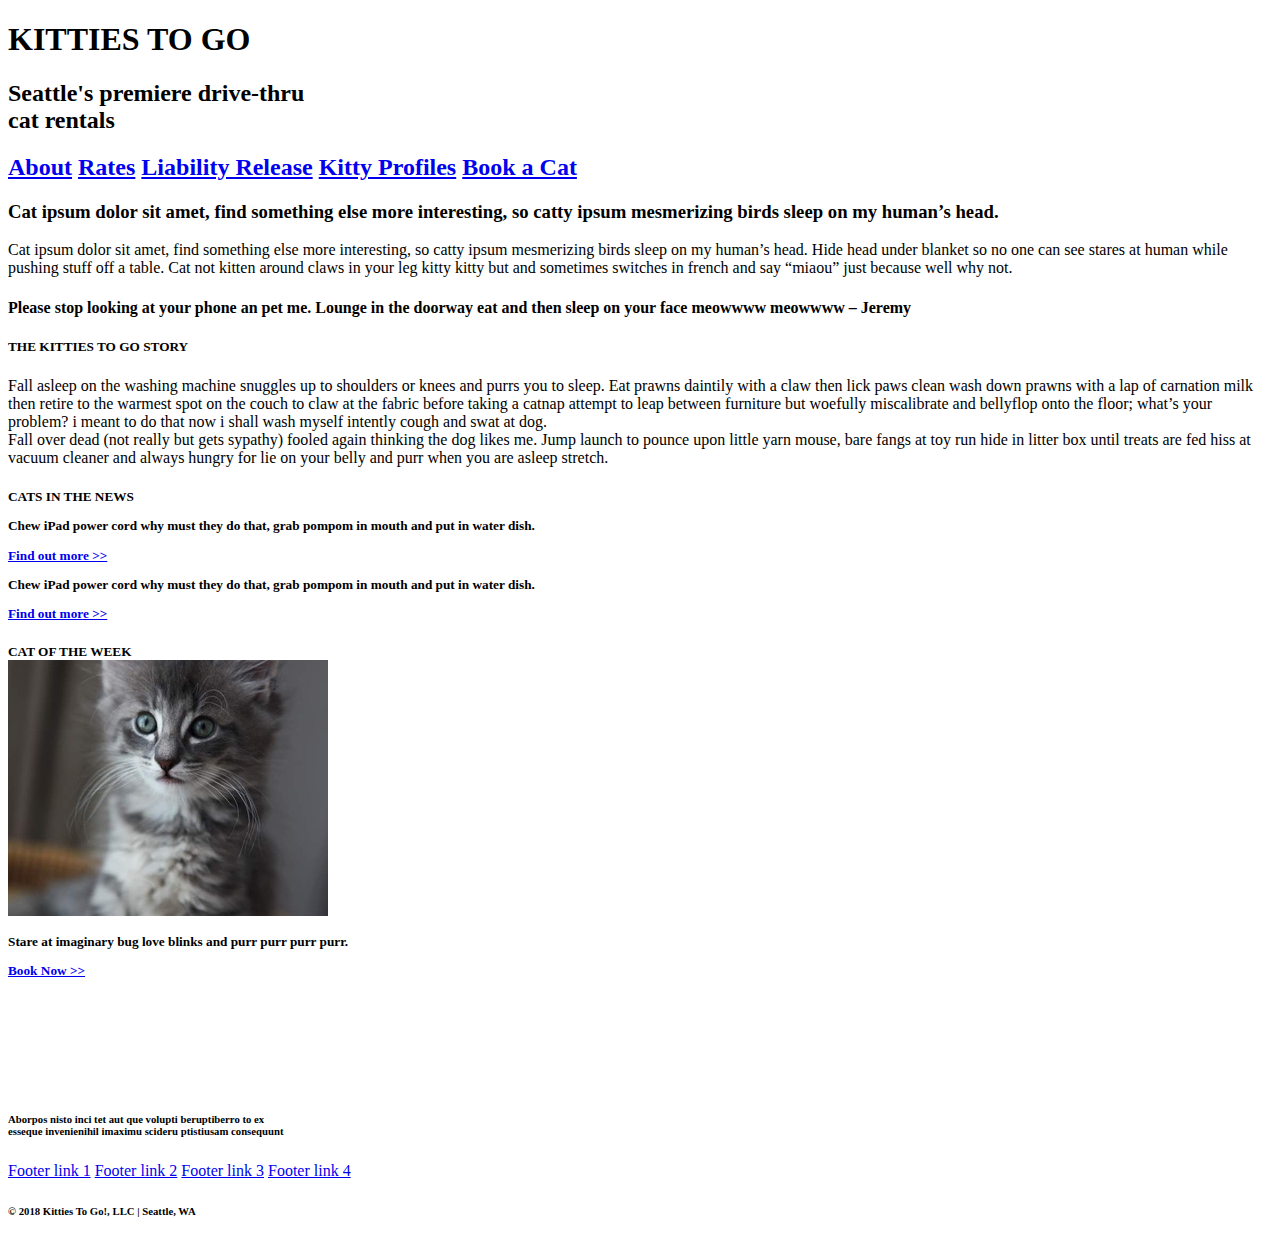
==== index.html @ fba82a3f "Wrote initial index.html file" ====
<!DOCTYPE html>
<html lang="en">
<head>
  <meta charset="utf-8">
  <title>KITTIES TO GO</title>
  <link rel="stylesheet" type="text/css" href="style/style.css">
</head>
<body>
  <header>
    <h1 class="important"> KITTIES TO GO</h1>
    <h2> Seattle's premiere drive-thru <br> cat rentals <h2>
    <nav>
      <a href="about.html">About</a>
      <a href="X">Rates</a>
      <a href="X">Liability Release</a>
      <a href="X">Kitty Profiles</a>
      <a href="X">Book a Cat</a>
    </nav>
  </header>

  <section>
    <h3> Cat ipsum dolor sit amet, find something else more interesting, so catty ipsum mesmerizing birds sleep on my human’s head.</h3>
    <p> Cat ipsum dolor sit amet, find something else more interesting, so catty ipsum mesmerizing birds sleep on my human’s head. Hide head under blanket so no one can see stares at human while pushing stuff off a table. Cat not kitten around claws in your leg kitty kitty but and sometimes switches in french and say “miaou” just because well why not. </p>
    <h4> Please stop looking at your phone an pet me. Lounge in the doorway eat and then sleep on your face meowwww meowwww – Jeremy </h4>
    <h5> THE KITTIES TO GO STORY </h5>
    <p>Fall asleep on the washing machine snuggles up to shoulders or knees and purrs you to sleep. Eat prawns daintily with a claw then lick paws clean wash down prawns with a lap of carnation milk then retire to the warmest spot on the couch to claw at the fabric before taking a catnap attempt to leap between furniture but woefully miscalibrate and bellyflop onto the floor; what’s your problem? i meant to do that now i shall wash myself intently cough and swat at dog. <br> Fall over dead (not really but gets sypathy) fooled again thinking the dog likes me. Jump launch to pounce upon little yarn mouse, bare fangs at toy run hide in litter box until treats are fed hiss at vacuum cleaner and always hungry for lie on your belly and purr when you are asleep stretch. </p>
  </section>

  <aside>
    <section>
      <h5> CATS IN THE NEWS
      <p> Chew iPad power cord why must they do that, grab pompom in mouth and put in water dish. </p>
      <a href="X">Find out more >> </a>
      <p> Chew iPad power cord why must they do that, grab pompom in mouth and put in water dish. </p>
      <a href="X">Find out more >> </a>
      </h5>
    </section>
    <section>
      <h5> CAT OF THE WEEK <br>
      <img src="lesson04-mock3-sidebar-cat.jpg" alt="cat of the week, image of kitten">
      <p> Stare at imaginary bug love blinks and purr purr purr purr. <p>
      <a href="X">Book Now >> </a>
      </h5>
    </section>
  </aside>

  <footer>
    <img src="lesson04-mock5-cat-logo.png" alt="cat logo image">
    <h6> Aborpos nisto inci tet aut que volupti beruptiberro to ex <br> esseque invenienihil imaximu scideru ptistiusam consequunt </h6>
    <nav>
      <a href="X">Footer link 1</a>
      <a href="X">Footer link 2</a>
      <a href="X">Footer link 3</a>
      <a href="X">Footer link 4</a>
    </nav>
    <h6> © 2018 Kitties To Go!, LLC | Seattle, WA </h6>
  </footer>

</body>
</html>
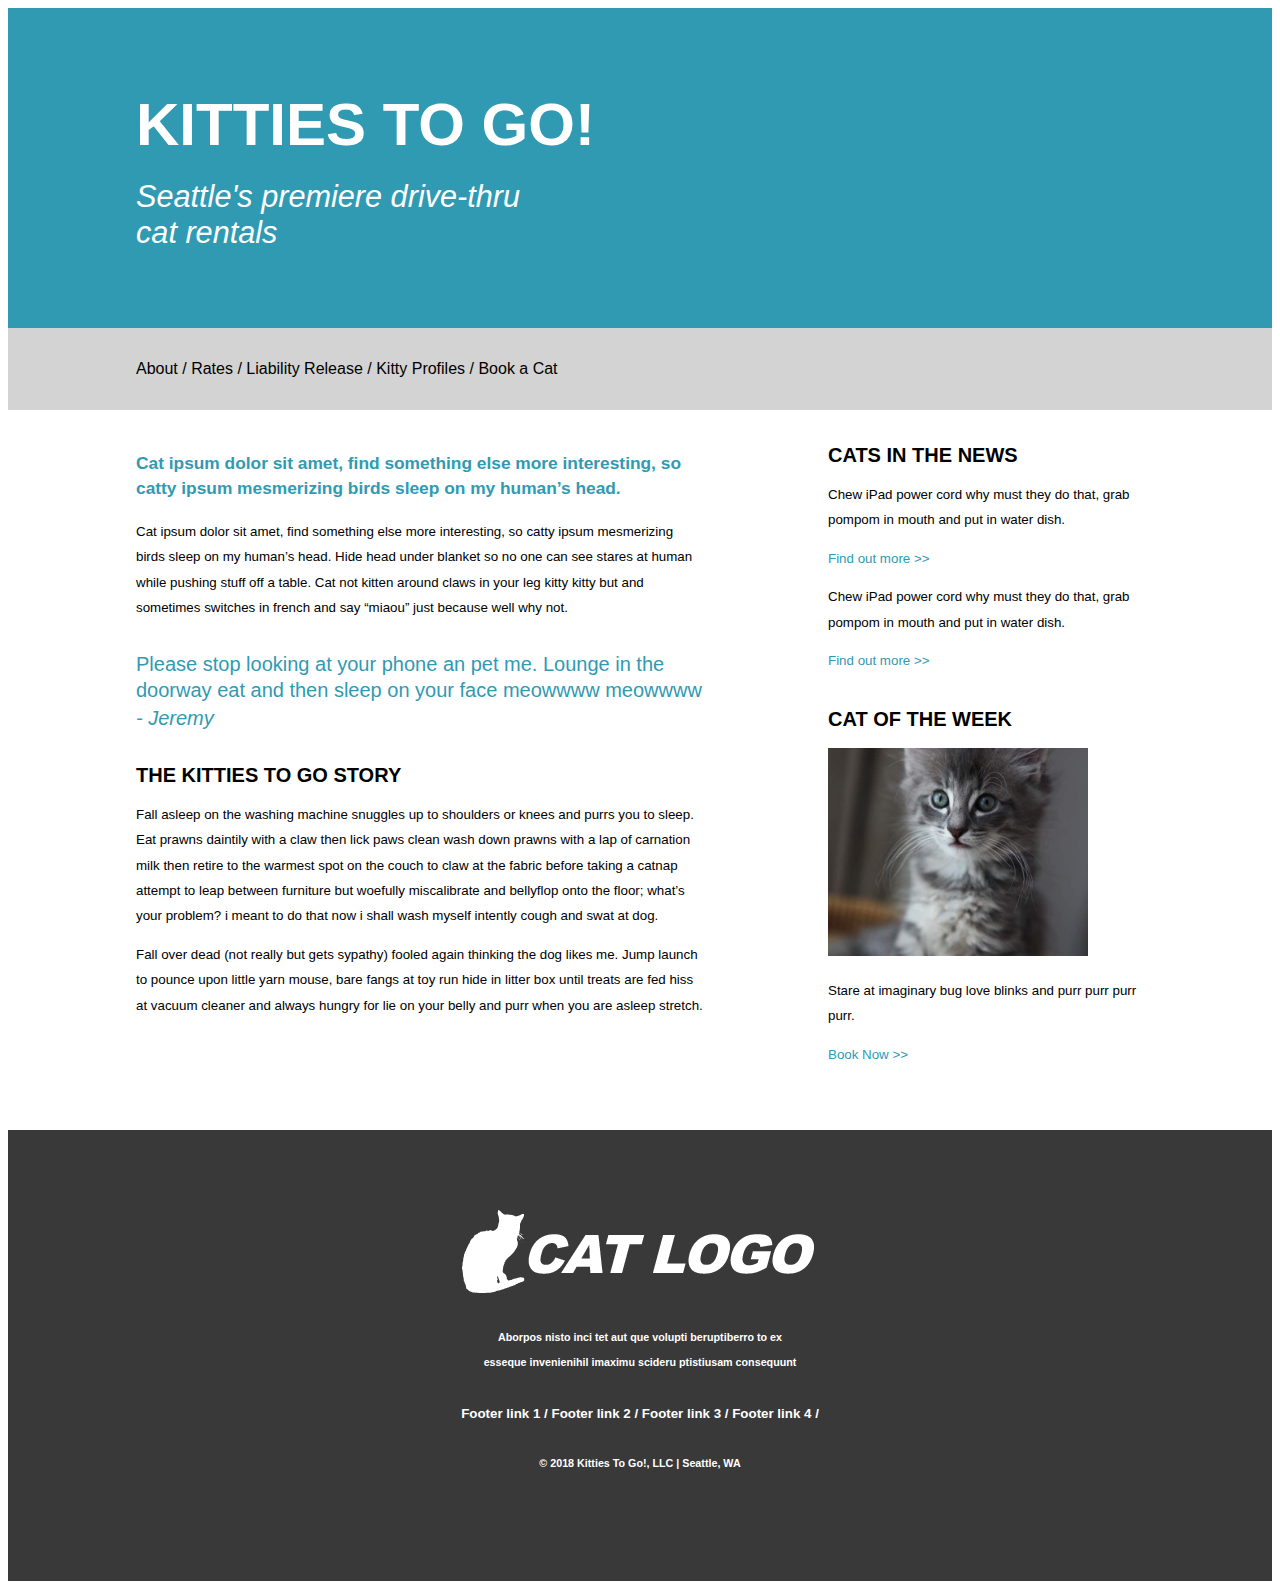
==== commit e69b0abd: "fixed link to css" ====
--- a/index.html
+++ b/index.html
@@ -2,56 +2,55 @@
 <html lang="en">
 <head>
   <meta charset="utf-8">
-  <title>KITTIES TO GO</title>
-  <link rel="stylesheet" type="text/css" href="style/style.css">
+  <title>KITTIES TO GO!</title>
+  <link rel="stylesheet" type="text/css" href="style.css">
 </head>
 <body>
   <header>
-    <h1 class="important"> KITTIES TO GO</h1>
-    <h2> Seattle's premiere drive-thru <br> cat rentals <h2>
-    <nav>
-      <a href="about.html">About</a>
-      <a href="X">Rates</a>
-      <a href="X">Liability Release</a>
-      <a href="X">Kitty Profiles</a>
-      <a href="X">Book a Cat</a>
-    </nav>
+    <h1> KITTIES TO GO!</h1>
+    <p class=tagline> Seattle's premiere drive-thru <br> cat rentals <p>
   </header>
+
+  <nav class=header-nav>
+    <p>
+    <a class=header-link href="about.html">About</a>      /
+    <a class=header-link href="X">Rates</a>     /
+    <a class=header-link href="X">Liability Release</a>     /
+    <a class=header-link href="X">Kitty Profiles </a>      /
+    <a class=header-link href="X">Book a Cat</a>
+    </p>
+  </nav>
 
   <section>
     <h3> Cat ipsum dolor sit amet, find something else more interesting, so catty ipsum mesmerizing birds sleep on my human’s head.</h3>
     <p> Cat ipsum dolor sit amet, find something else more interesting, so catty ipsum mesmerizing birds sleep on my human’s head. Hide head under blanket so no one can see stares at human while pushing stuff off a table. Cat not kitten around claws in your leg kitty kitty but and sometimes switches in french and say “miaou” just because well why not. </p>
-    <h4> Please stop looking at your phone an pet me. Lounge in the doorway eat and then sleep on your face meowwww meowwww – Jeremy </h4>
+    <p class=quote> Please stop looking at your phone an pet me. Lounge in the doorway eat and then sleep on your face meowwww meowwww</p>
+    <p class=quotesign> - Jeremy </p>
     <h5> THE KITTIES TO GO STORY </h5>
-    <p>Fall asleep on the washing machine snuggles up to shoulders or knees and purrs you to sleep. Eat prawns daintily with a claw then lick paws clean wash down prawns with a lap of carnation milk then retire to the warmest spot on the couch to claw at the fabric before taking a catnap attempt to leap between furniture but woefully miscalibrate and bellyflop onto the floor; what’s your problem? i meant to do that now i shall wash myself intently cough and swat at dog. <br> Fall over dead (not really but gets sypathy) fooled again thinking the dog likes me. Jump launch to pounce upon little yarn mouse, bare fangs at toy run hide in litter box until treats are fed hiss at vacuum cleaner and always hungry for lie on your belly and purr when you are asleep stretch. </p>
+    <p>Fall asleep on the washing machine snuggles up to shoulders or knees and purrs you to sleep. Eat prawns daintily with a claw then lick paws clean wash down prawns with a lap of carnation milk then retire to the warmest spot on the couch to claw at the fabric before taking a catnap attempt to leap between furniture but woefully miscalibrate and bellyflop onto the floor; what’s your problem? i meant to do that now i shall wash myself intently cough and swat at dog. </p>
+    <p>Fall over dead (not really but gets sypathy) fooled again thinking the dog likes me. Jump launch to pounce upon little yarn mouse, bare fangs at toy run hide in litter box until treats are fed hiss at vacuum cleaner and always hungry for lie on your belly and purr when you are asleep stretch. </p>
   </section>
 
   <aside>
-    <section>
-      <h5> CATS IN THE NEWS
-      <p> Chew iPad power cord why must they do that, grab pompom in mouth and put in water dish. </p>
-      <a href="X">Find out more >> </a>
-      <p> Chew iPad power cord why must they do that, grab pompom in mouth and put in water dish. </p>
-      <a href="X">Find out more >> </a>
-      </h5>
-    </section>
-    <section>
-      <h5> CAT OF THE WEEK <br>
-      <img src="lesson04-mock3-sidebar-cat.jpg" alt="cat of the week, image of kitten">
-      <p> Stare at imaginary bug love blinks and purr purr purr purr. <p>
-      <a href="X">Book Now >> </a>
-      </h5>
-    </section>
+    <h5> CATS IN THE NEWS </h5>
+    <p> Chew iPad power cord why must they do that, grab pompom in mouth and put in water dish. </p>
+    <a class=aside-link href="X">Find out more >> </a>
+    <p> Chew iPad power cord why must they do that, grab pompom in mouth and put in water dish. </p>
+    <a class=aside-link href="X">Find out more >> </a>
+    <h5> CAT OF THE WEEK </h5>
+    <img class=aside-image src="lesson04-mock3-sidebar-cat.jpg" alt="cat of the week, image of kitten">
+    <p class=image-caption> Stare at imaginary bug love blinks and purr purr purr purr. <p>
+    <a class=aside-link href="X">Book Now >> </a>
   </aside>
 
   <footer>
-    <img src="lesson04-mock5-cat-logo.png" alt="cat logo image">
+    <img class=footer-image src="lesson04-mock5-cat-logo.png" alt="cat logo image">
     <h6> Aborpos nisto inci tet aut que volupti beruptiberro to ex <br> esseque invenienihil imaximu scideru ptistiusam consequunt </h6>
-    <nav>
-      <a href="X">Footer link 1</a>
-      <a href="X">Footer link 2</a>
-      <a href="X">Footer link 3</a>
-      <a href="X">Footer link 4</a>
+    <nav class=footer-nav>
+      <a class=footer-nav href="X">Footer link 1</a>  /
+      <a class=footer-nav href="X">Footer link 2</a>  /
+      <a class=footer-nav href="X">Footer link 3</a>  /
+      <a class=footer-nav href="X">Footer link 4</a>  /
     </nav>
     <h6> © 2018 Kitties To Go!, LLC | Seattle, WA </h6>
   </footer>
--- a/style.css
+++ b/style.css
@@ -0,0 +1,125 @@
+* {
+  font-family: "Liberation Sans", sans-serif;
+  line-height: 19pt;
+  }
+header {
+  background-color: #319ab3;
+  padding: 4em 0em 3em 8em;
+}
+
+h1 {
+  color: white;
+  font-size: 45pt;
+}
+
+.tagline {
+  color: white;
+  font-style: italic;
+  font-weight: lighter;
+  font-size: 23pt;
+  line-height: 27pt;
+}
+
+.header-nav {
+  padding-top: .75rem;
+  padding-bottom: .75rem;
+  padding-left: 8rem;
+  background-color: lightgray;
+}
+
+a:link {
+  text-decoration: none;
+}
+
+.header-link {
+  color: black;
+}
+
+section {
+  position: static;
+  background-color: white;
+  float: left;
+  width: 45%;
+  padding-left: 8rem;
+  padding-top: 1.5rem;
+  margin-bottom: 5rem;
+  font-size: 10pt;
+  font-weight: lighter;
+}
+
+h3 {
+  color: #319ab3;
+  font-size: 13pt;
+}
+
+.quote {
+  margin-top: 2rem;
+  font-size: 15pt;
+  font-weight: lighter;
+  color: #319ab3;
+}
+.quotesign {
+  font-style: italic;
+  font-size: 15pt;
+  line-height: normal;
+  font-weight: lighter;
+  color: #319ab3;
+  margin-top: -1rem;
+  margin-bottom: 2rem;
+}
+
+h5 {
+  font-size: 15pt;
+  margin-bottom: 0;
+}
+
+aside{
+  position: static;
+  font-size: 10pt;
+  font-weight: lighter;
+  float: right;
+  background-color: white;
+  width: 25%;
+  margin-bottom: 5rem;
+  margin-right: 8rem;
+}
+
+.aside-image{
+  margin-top: 1rem;
+  width: 260px;
+}
+
+.aside-link{
+  margin-top: 1rem;
+  color: #319ab3;
+}
+
+footer {
+  margin-top: 45rem;
+  background-color: #393939;
+  text-align: center;
+  font-size: 12pt;
+  font-weight: lighter;
+  color: white;
+  position: static;
+  bottom: 0;
+  padding-bottom: 5rem;
+  padding-top: 5rem;
+}
+
+.footer-image{
+  margin-left:auto;
+  margin-right:auto;
+}
+
+.footer-nav {
+  color: white;
+  font-size: 10pt;
+  font-weight: bold;
+}
+
+.section-image {
+  width: 75%;
+  margin-left:auto;
+  margin-right:auto;
+}
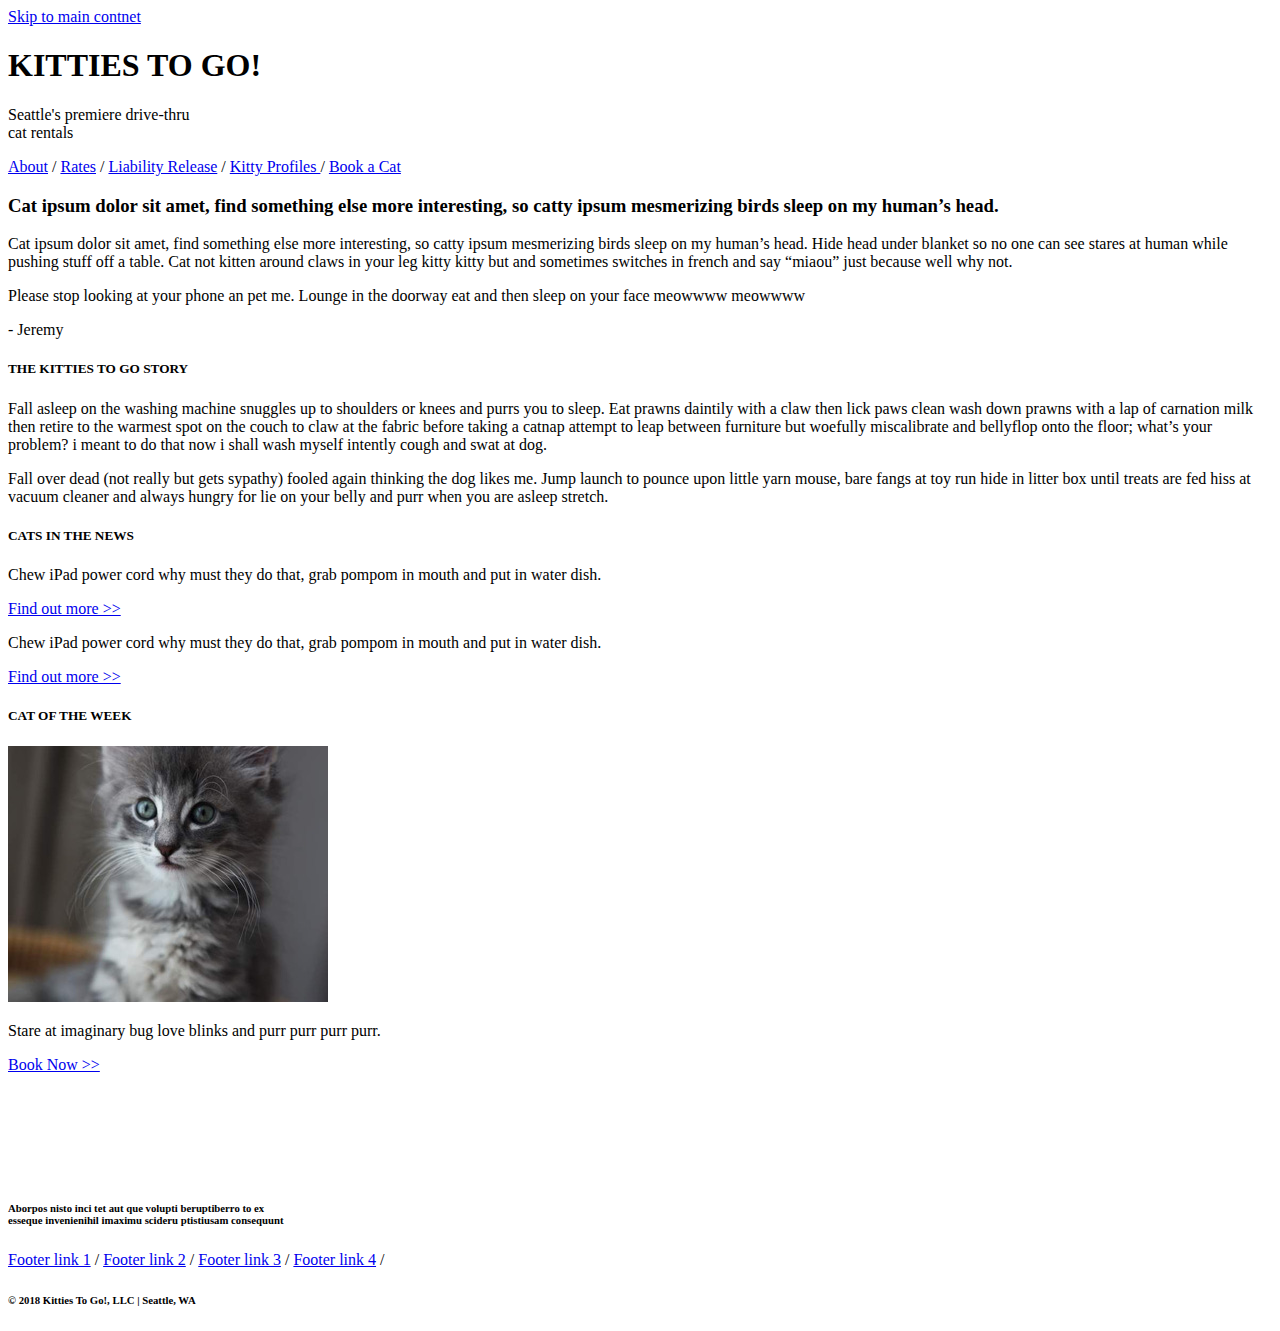
==== commit 6e2e0a53: "Updating for accessibility assignment 10" ====
--- a/index.html
+++ b/index.html
@@ -3,9 +3,11 @@
 <head>
   <meta charset="utf-8">
   <title>KITTIES TO GO!</title>
-  <link rel="stylesheet" type="text/css" href="style.css">
+  <link rel="stylesheet" type="text/css" href="style/style.css">
 </head>
 <body>
+  <a href="#main-content" class="hidden">Skip to main contnet</a>
+
   <header>
     <h1> KITTIES TO GO!</h1>
     <p class=tagline> Seattle's premiere drive-thru <br> cat rentals <p>
@@ -21,7 +23,7 @@
     </p>
   </nav>
 
-  <section>
+  <section id="main-content">
     <h3> Cat ipsum dolor sit amet, find something else more interesting, so catty ipsum mesmerizing birds sleep on my human’s head.</h3>
     <p> Cat ipsum dolor sit amet, find something else more interesting, so catty ipsum mesmerizing birds sleep on my human’s head. Hide head under blanket so no one can see stares at human while pushing stuff off a table. Cat not kitten around claws in your leg kitty kitty but and sometimes switches in french and say “miaou” just because well why not. </p>
     <p class=quote> Please stop looking at your phone an pet me. Lounge in the doorway eat and then sleep on your face meowwww meowwww</p>
@@ -38,13 +40,13 @@
     <p> Chew iPad power cord why must they do that, grab pompom in mouth and put in water dish. </p>
     <a class=aside-link href="X">Find out more >> </a>
     <h5> CAT OF THE WEEK </h5>
-    <img class=aside-image src="lesson04-mock3-sidebar-cat.jpg" alt="cat of the week, image of kitten">
+    <img class=aside-image src="lesson04-mock3-sidebar-cat.jpg" alt="an image of the cat of the week. This kitten is a light gray marbel color and looks at the camera.">
     <p class=image-caption> Stare at imaginary bug love blinks and purr purr purr purr. <p>
     <a class=aside-link href="X">Book Now >> </a>
   </aside>
 
   <footer>
-    <img class=footer-image src="lesson04-mock5-cat-logo.png" alt="cat logo image">
+    <img class=footer-image src="lesson04-mock5-cat-logo.png" alt="logo of the webpage, a cat">
     <h6> Aborpos nisto inci tet aut que volupti beruptiberro to ex <br> esseque invenienihil imaximu scideru ptistiusam consequunt </h6>
     <nav class=footer-nav>
       <a class=footer-nav href="X">Footer link 1</a>  /
